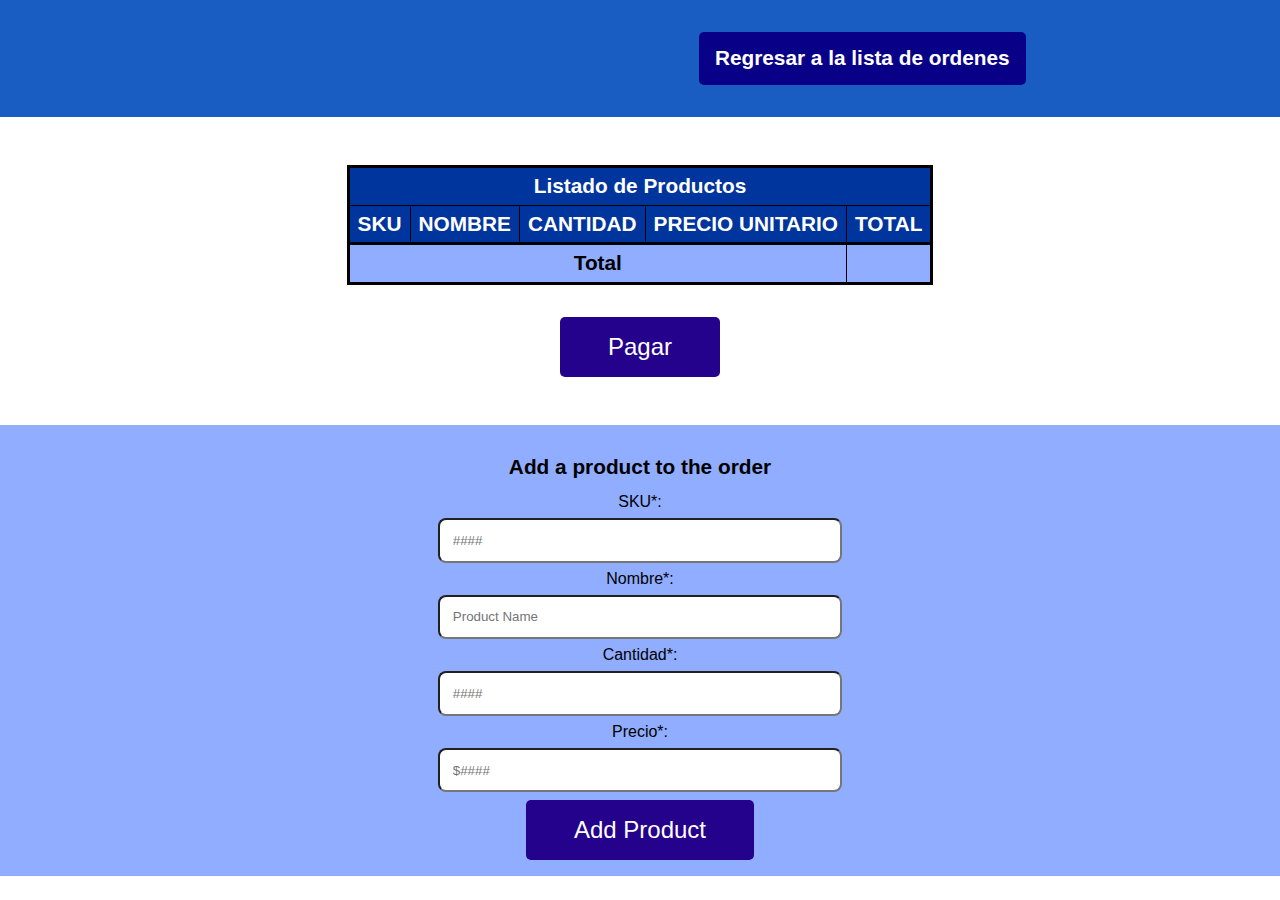
==== productos.html @ 3969812a "se borra carpeta img, se cambia archivo de productos.html a carpeta raíz, se borra carpeta screens y" ====
<!DOCTYPE html>
<html lang="es">
    </head>
        <meta charset="utf-8">
        <meta name="viewport" content="width=device-width, initial-scale=1">
        <link rel="stylesheet" type="text/css" href="../css/reset.css">
        <link rel="stylesheet" type="text/css" href="../css/productos.css">
        <link rel="stylesheet" type="text/css" href="../css/orders.css">
        <title>Productos</title>
    </head lang="es">
    <body>
        <main>
            <header class="header_products">
                <h2 class="titulo"></h2>
                <a class="link_regresar link" href="index.html">Regresar a la lista de ordenes</a>
            </header>
            
            <section class="seccion_tabla_productos">
                <table class="tablaProductos">
                    <thead class="tablaProductos_head thead">
                        <tr>
                            <th colspan="5">Listado de Productos</th>
                        </tr>
                        <tr>
                            <th>SKU</th>
                            <th>NOMBRE</th>
                            <th>CANTIDAD</th>
                            <th>PRECIO UNITARIO</th>
                            <th>TOTAL</th>
                        </tr>
                    </thead>
                        <tr>
                        </tr>
                    <tbody class="tablaProductos_cuerpo"></tbody>
                    <tfoot class="tablaProductos_tfoot">
                        <td colspan="4">
                            Total
                            <th id="total" colspan="1"></th>
                        </td>
                    </tfoot>
                </table>
                <div class="seccion_pagar">
                    <p id="totalPagar"></p>
                    <button class="boton_pagar button">Pagar</button>
                </div>
            </section>
            <section class="seccion_formulario">
                <form id="form">
                    
                    <legend class="instruccion">Add a product to the order</legend>
                    <legend class="noerror" id="mensajeError">Llena los campos requeridos (*)</legend>
                    <label for="sku">SKU*:</label>
                    <input type="text" placeholder="####" id="sku" name="sku" class="input">
                    <legend class="noerror mensajeSku">Este campo es requerido</legend>

                    <label for="name">Nombre*:</label>
                    <input type="text" placeholder="Product Name" id="name" name="name" class="input">
                    <legend class="noerror mensajeNombre">Este campo es requerido</legend>

                    <label for="quantity">Cantidad*:</label>
                    <input type="tel" placeholder="####" id="quantity" name="quantity" class="input">
                    <legend class="noerror mensajeCantidad">Este campo es requerido</legend>

                    <label for="price">Precio*:</label>
                    <input type="tel" placeholder="$####" id="price" name="price" step="0.01" class="input">
                    <legend class="noerror mensajePrice">Este campo es requerido</legend>

                    <input type="submit" value="Add Product" id="formButton" class="button" >

                </form>
            </section>
        </main>
        <script type="module" src="../js/products.js"></script>
        <script src="../js/form.js"></script>
    </body>
</html>
---- css/productos.css ----
.link{
    text-decoration: none;
}

.header_products{
    justify-content: space-around;
    align-items: center;
}

.link_regresar{
    background-color: #090088;
    border-radius: 5px;
    padding: 1rem;
    color: #ffffff;
    font-size: 1.3rem;
    font-weight: bold;
    transition: 0.5s;
}

.link_regresar:hover{
    -webkit-transform:scale(1.2);
    transform:scale(1.2);
}

.tablaProductos_tfoot{
    background-color: #91adff;
    font-weight: bold;
    border: 3px solid #000000;
}

.seccion_tabla_productos{
    padding: 3rem;
    display: flex;
    align-items: center;
    justify-content: space-around;
}

.tablaProductos{
    border: 3px solid #000000;
}

.seccion_pagar{
    display: flex;
    flex-direction: column;
    align-items: center;
    justify-content: center;
}

#totalPagar{
    margin: 1rem;
    font-weight: bold;
    font-size: 3rem;
}

.button{
    font-size: 1.5rem;
    background-color: #24028c;
    color: #ffffff;
    border: none;
    border-radius: 5px;
    padding: 1rem 3rem;
    transition: 0.5s;
}

.button:hover{
    -webkit-transform:scale(1.2);
    transform:scale(1.2);
}

.seccion_formulario{
    background: #91adff;
    box-sizing: border-box;
    width: 100%;
    padding: 1rem;
}

#form{
    text-align: center;
}

legend{
    margin: 1rem;
}

.instruccion{
    font-size: 1.3rem;
    font-weight: bold;
}

.noerror{
    display: none;
}

.error{
    display: block;
    color: rgb(227, 71, 71);
    font-weight: bold;
}

label{
    margin: 0.5rem;
}

.input{
    display: block;
    padding: 0.8rem;
    border-radius: 8px;
    margin: 0.5rem auto;
    width: 30%;
}

.redBorder{
    border-width: 3px;
    border-color: red;
}

@media screen and (max-width: 832px) {
    .seccion_tabla_productos{
        flex-direction: column;
    }

    #totalPagar{
        font-size: 2.5rem;
    }
}

@media screen and (min-width: 833px) and (max-width: 1283px) {
    .seccion_tabla_productos{
        flex-direction: column;
    }

    #totalPagar{
        font-size: 2.5rem;
    }
}
---- css/orders.css ----
main{
    font-family: 'Montserrat', sans-serif;
}

header{
    display: flex;
    background-color: #195dc3;
    color: #ffffff;
    padding: 2rem;
}

.header_ordenes{
    justify-content: center;
}

.titulo{
    font-family: sans-serif;
    font-weight: bold;
    font-size: 2rem;
}

.texto{
    font-family: sans-serif;
    font-size: 1.6rem;
    margin: 3rem auto 2rem;
    text-align: center;
}

.tablaOrdenes{
    border: 3px solid #000000;
    margin: 0 auto;
}

thead{
    background-color: rgb(0, 53, 158);
    font-weight: bold;
    border: 3px solid #000000;
    color: white;
    font-size: 1.5rem;
}

th,td{
    border: 1px solid #000000;
    padding: 0.5rem;
    text-align: center;
    font-size: 1.3rem;
}

.td_ordenes, .th_ordenes{
    cursor: pointer;
}

.td_ordenes:hover{
    background: #80a8e5;
}

.link{
    text-decoration: none;
}
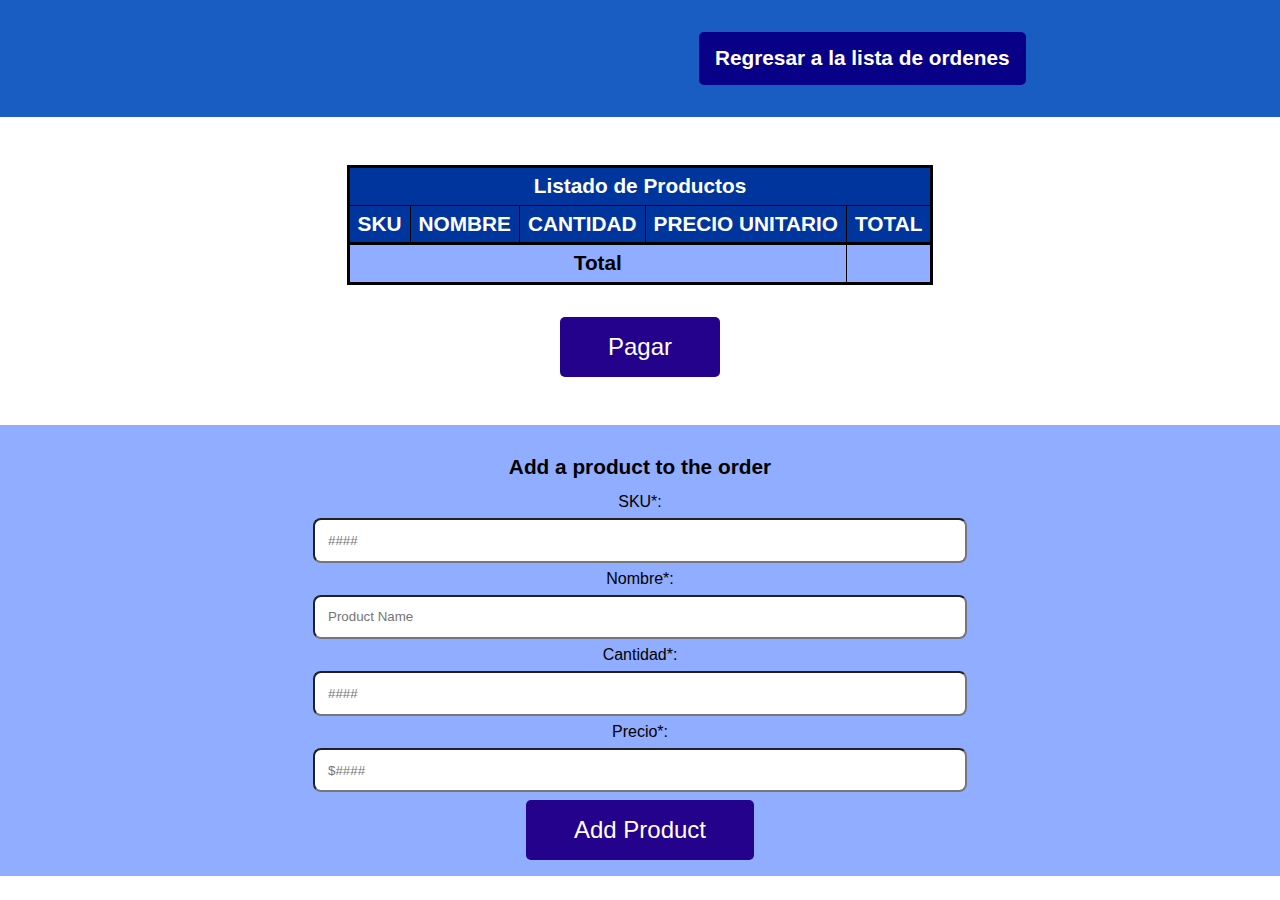
==== commit b0a9924c: "se agregan media querys" ====
--- a/productos.html
+++ b/productos.html
@@ -16,29 +16,31 @@
             </header>
             
             <section class="seccion_tabla_productos">
-                <table class="tablaProductos">
-                    <thead class="tablaProductos_head thead">
-                        <tr>
-                            <th colspan="5">Listado de Productos</th>
-                        </tr>
-                        <tr>
-                            <th>SKU</th>
-                            <th>NOMBRE</th>
-                            <th>CANTIDAD</th>
-                            <th>PRECIO UNITARIO</th>
-                            <th>TOTAL</th>
-                        </tr>
-                    </thead>
-                        <tr>
-                        </tr>
-                    <tbody class="tablaProductos_cuerpo"></tbody>
-                    <tfoot class="tablaProductos_tfoot">
-                        <td colspan="4">
-                            Total
-                            <th id="total" colspan="1"></th>
-                        </td>
-                    </tfoot>
-                </table>
+                <div class="contenedor_tabla_productos">
+                    <table class="tablaProductos">
+                        <thead class="tablaProductos_head thead">
+                            <tr>
+                                <th colspan="5">Listado de Productos</th>
+                            </tr>
+                            <tr>
+                                <th>SKU</th>
+                                <th>NOMBRE</th>
+                                <th>CANTIDAD</th>
+                                <th>PRECIO UNITARIO</th>
+                                <th>TOTAL</th>
+                            </tr>
+                        </thead>
+                            <tr>
+                            </tr>
+                        <tbody class="tablaProductos_cuerpo"></tbody>
+                        <tfoot class="tablaProductos_tfoot">
+                            <td colspan="4">
+                                Total
+                                <th id="total" colspan="1"></th>
+                            </td>
+                        </tfoot>
+                    </table>
+                </div>
                 <div class="seccion_pagar">
                     <p id="totalPagar"></p>
                     <button class="boton_pagar button">Pagar</button>
--- a/css/productos.css
+++ b/css/productos.css
@@ -117,10 +117,34 @@
 @media screen and (max-width: 832px) {
     .seccion_tabla_productos{
         flex-direction: column;
+        padding: 2rem 0;
     }
-
     #totalPagar{
         font-size: 2.5rem;
+        text-align: center;
+    }
+    .titulo{
+        font-size: 1.5rem;
+    }
+    .header_products{
+        flex-direction: column;
+        justify-content: center;
+        align-items: center;
+        margin: 0;
+    }
+    .link_regresar{
+        margin-top: 10px;
+    }
+    .contenedor_tabla_productos{
+        width: 100%;
+    }
+    .tablaProductos{
+        border: 3px solid #000000;
+        display: block;
+        overflow-x: scroll;
+    }
+    .input{
+        width: 70%;
     }
 }
 
@@ -128,8 +152,13 @@
     .seccion_tabla_productos{
         flex-direction: column;
     }
-
     #totalPagar{
         font-size: 2.5rem;
     }
+    .titulo{
+        font-size: 1.5rem;
+    }
+    .input{
+        width: 50%;
+    }
 }